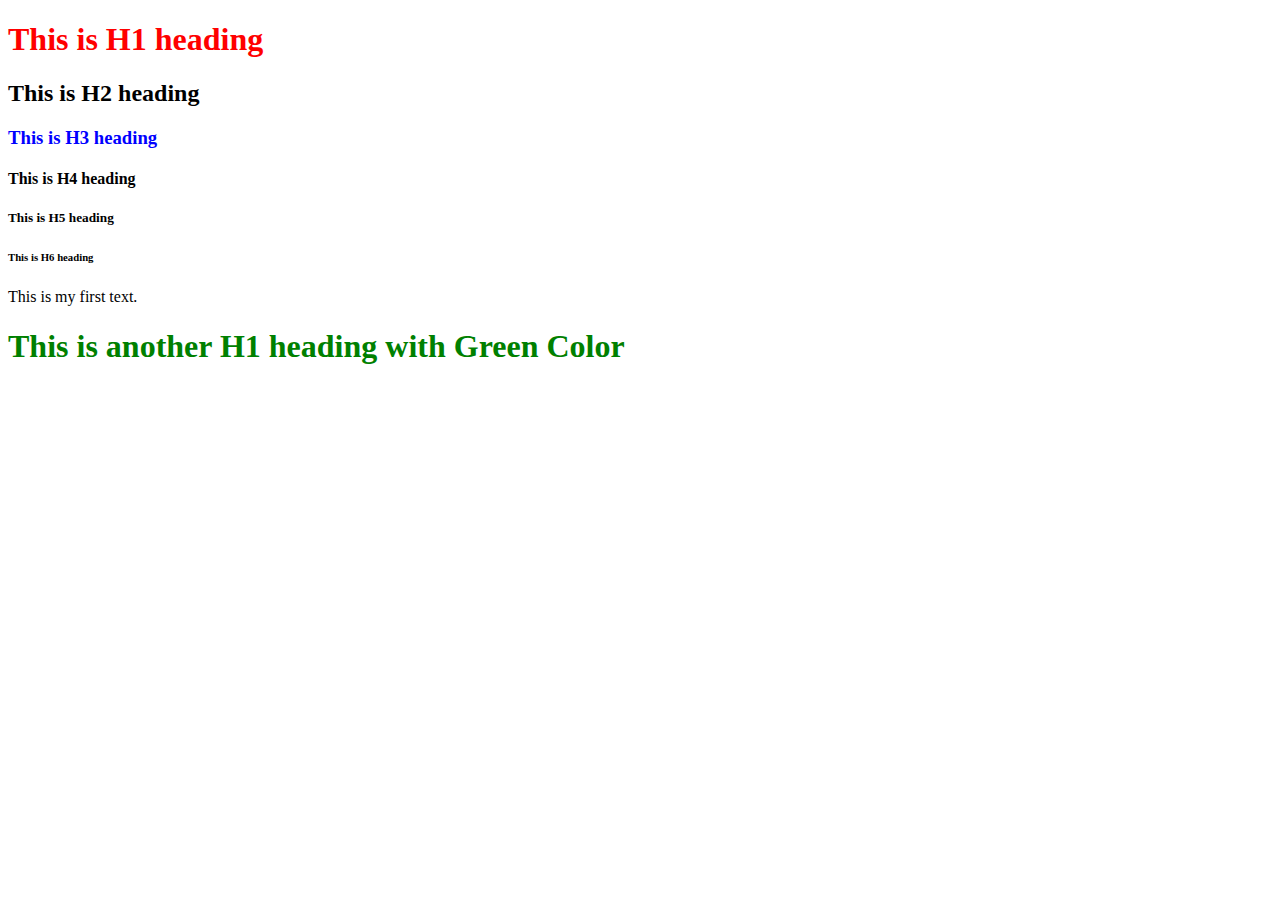
==== jwe-class-1/index.html @ c5a3eeec "Class 1 Completed" ====
<!DOCTYPE html>
<html>
    <head>
        <meta charset="UTF-8" />
        <meta http-equiv="X-UA-Compatible" content="IE=edge" />
        <meta name="viewport" content="width=device-width, initial-scale=1.0" />
        <title>My First Webpage</title>
        <link rel="stylesheet" href="styles.css" />
    </head>
    <body>
        <h1>This is H1 heading</h1>
        <h2>This is H2 heading</h2>
        <h3>This is H3 heading</h3>
        <h4>This is H4 heading</h4>
        <h5>This is H5 heading</h5>
        <h6>This is H6 heading</h6>

        <p>This is my first text.</p>
        <h1 class="heading">This is another H1 heading with Green Color</h1>
    </body>
</html>
---- jwe-class-1/styles.css ----
h1 {
    color: red;
}

h3 {
    color: blue;
}

.heading {
    color: green;
}
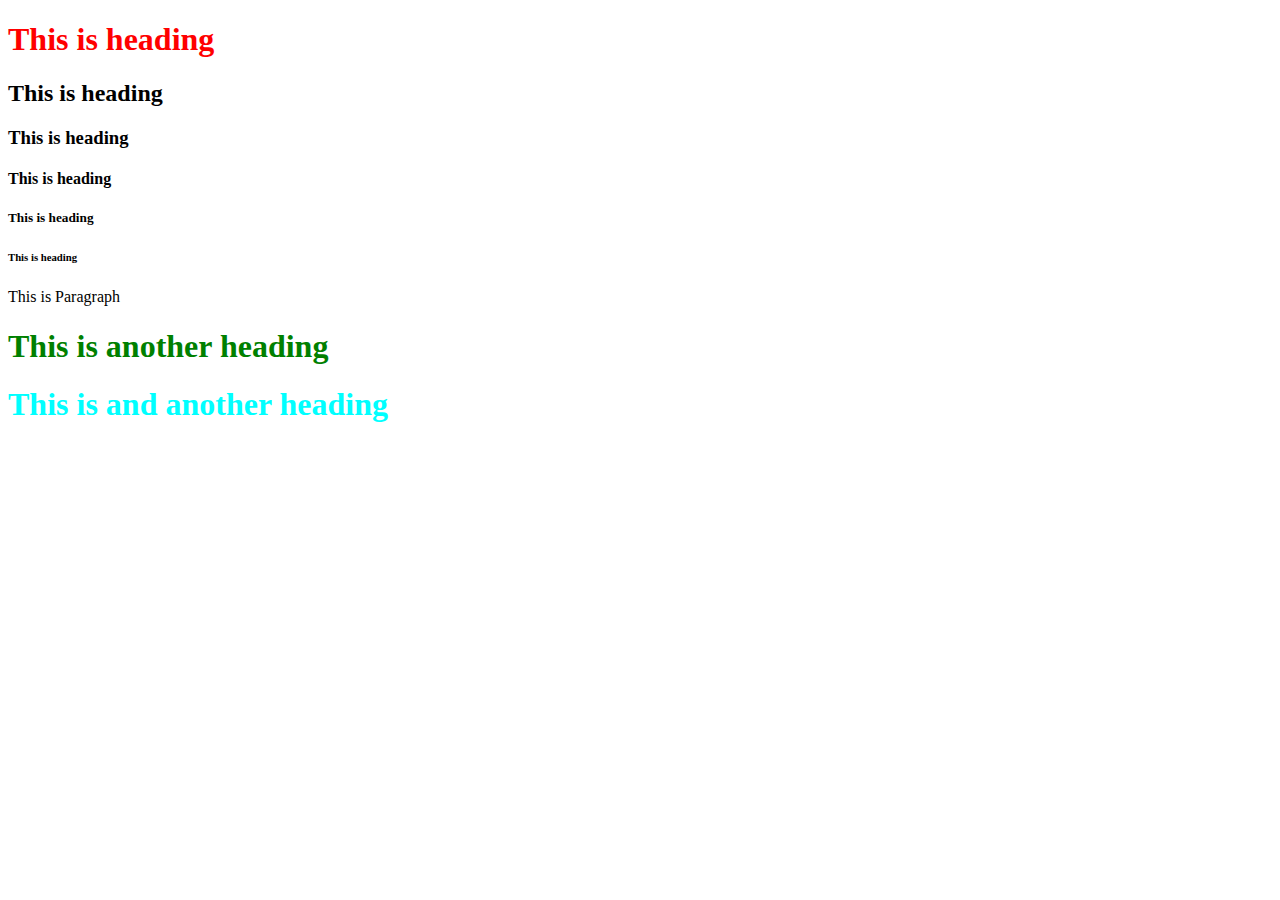
==== commit 1c09d51e: "Class 1 Completed" ====
--- a/jwe-class-1/index.html
+++ b/jwe-class-1/index.html
@@ -1,21 +1,18 @@
 <!DOCTYPE html>
 <html>
     <head>
-        <meta charset="UTF-8" />
-        <meta http-equiv="X-UA-Compatible" content="IE=edge" />
-        <meta name="viewport" content="width=device-width, initial-scale=1.0" />
+        <link rel="stylesheet" href="styles.css" />
         <title>My First Webpage</title>
-        <link rel="stylesheet" href="styles.css" />
     </head>
     <body>
-        <h1>This is H1 heading</h1>
-        <h2>This is H2 heading</h2>
-        <h3>This is H3 heading</h3>
-        <h4>This is H4 heading</h4>
-        <h5>This is H5 heading</h5>
-        <h6>This is H6 heading</h6>
-
-        <p>This is my first text.</p>
-        <h1 class="heading">This is another H1 heading with Green Color</h1>
+        <h1 class="heading"> This is heading </h1>
+        <h2> This is heading </h2>
+        <h3> This is heading </h3>
+        <h4> This is heading </h4>
+        <h5> This is heading </h5>
+        <h6> This is heading </h6>
+        <p>This is Paragraph</p>
+        <h1 class="heading-main"> This is another heading </h1>
+        <h1 class="heading-secondary"> This is and another heading </h1>
     </body>
 </html>
--- a/jwe-class-1/styles.css
+++ b/jwe-class-1/styles.css
@@ -1,11 +1,15 @@
 h1 {
-    color: red;
-}
-
-h3 {
     color: blue;
 }
 
 .heading {
+    color: red;
+}
+
+.heading-main {
     color: green;
+}
+
+.heading-secondary {
+    color: aqua;
 }